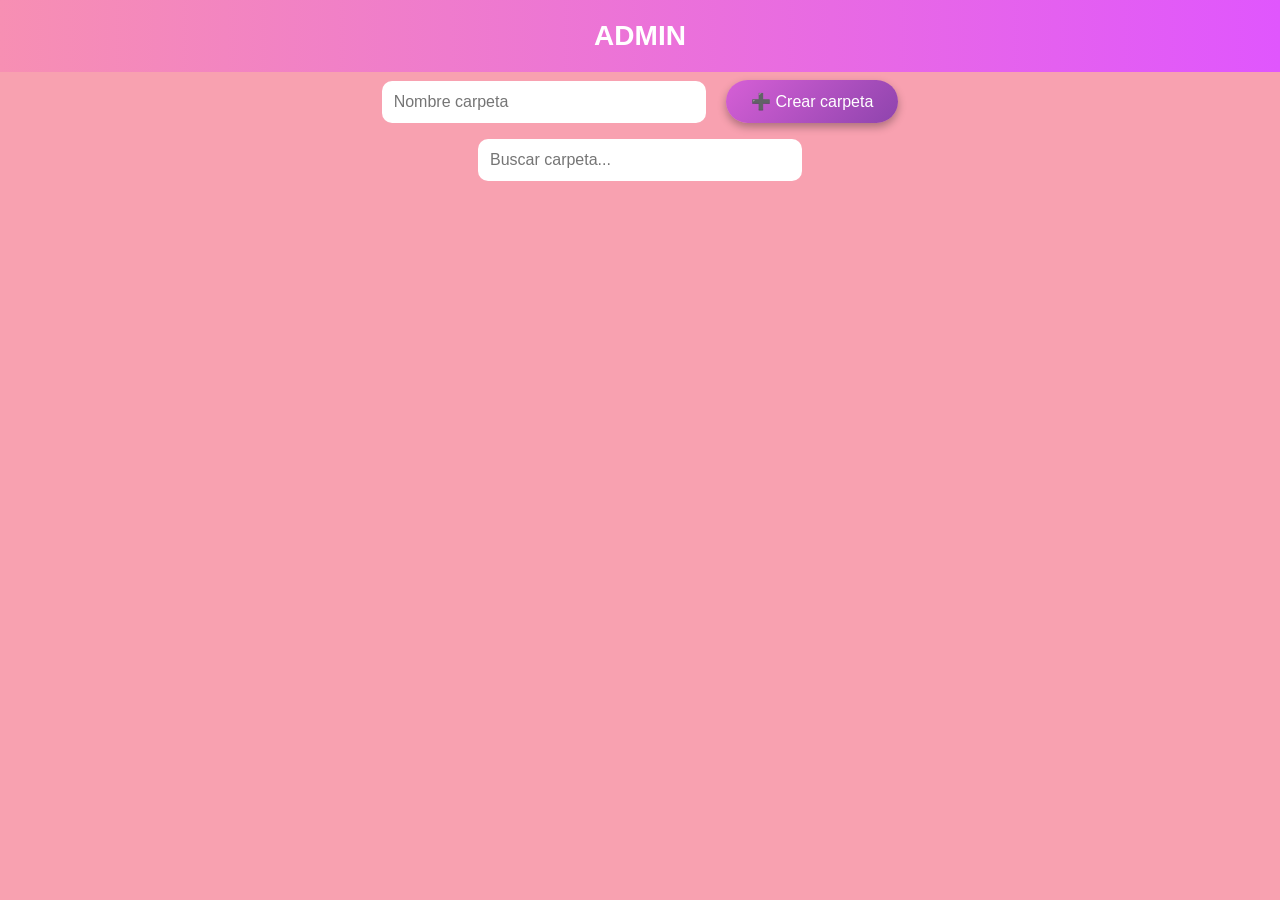
==== admin.html @ 6bd1a1e9 "Add files via upload" ====
<!DOCTYPE html>
<html lang="es">
<head>
<meta charset="UTF-8">
<meta name="viewport" content="width=device-width, initial-scale=1.0">
<title>Admin</title>

<style>
body {
    margin: 0;
    font-family: Arial, sans-serif;
    background: #f8a1b0;
    text-align: center;
}

h1 {
    background: linear-gradient(90deg, #f78fb3, #e056fd);
    color: white;
    padding: 20px;
    margin: 0;
    font-size: 28px;
}

input {
    padding: 12px;
    margin: 8px;
    border-radius: 10px;
    border: none;
    font-size: 16px;
    width: 80%;
    max-width: 300px;
}

button {
    padding: 12px 25px;
    margin: 8px;
    border-radius: 25px;
    border: none;
    background: linear-gradient(135deg, #d65fd6, #8e44ad);
    color: white;
    font-size: 16px;
    cursor: pointer;
    transition: transform 0.2s, background 0.3s;
    box-shadow: 0 4px 8px rgba(0,0,0,0.3);
}

button:hover {
    background: linear-gradient(135deg, #8e44ad, #5a0a5a);
    transform: scale(1.05);
}

.carpeta {
    border: 2px solid white;
    padding: 15px;
    margin: 15px;
    border-radius: 15px;
    background: rgba(255,255,255,0.3);
    box-shadow: 0 4px 8px rgba(0,0,0,0.2);
}

.galeria {
    display: flex;
    flex-wrap: wrap;
    gap: 10px;
    justify-content: center;
    margin-top: 10px;
}

.galeria img {
    width: 80px;
    height: 80px;
    object-fit: cover;
    border-radius: 10px;
    box-shadow: 0 2px 6px rgba(0,0,0,0.2);
}
</style>
</head>

<body>
<h1>ADMIN</h1>

<input type="text" id="nombreCarpeta" placeholder="Nombre carpeta">
<button onclick="crearCarpeta()">➕ Crear carpeta</button>

<div class="buscador">
    <input type="text" id="buscar" placeholder="Buscar carpeta..." onkeyup="render()">
</div>

<div id="lista"></div>

<script>
// Manejo de carpetas
let carpetas = JSON.parse(localStorage.getItem("carpetas")) || [];

function crearCarpeta() {
    let nombre = document.getElementById("nombreCarpeta").value.trim();
    if (!nombre) return alert("Escribe un nombre");
    carpetas.push({ nombre: nombre, imagenes: [] });
    document.getElementById("nombreCarpeta").value = "";
    localStorage.setItem("carpetas", JSON.stringify(carpetas));
    render();
}

function borrarCarpeta(i) {
    if (!confirm("¿Eliminar carpeta?")) return;
    carpetas.splice(i, 1);
    localStorage.setItem("carpetas", JSON.stringify(carpetas));
    render();
}

function cambiarNombre(i, nuevo) {
    carpetas[i].nombre = nuevo;
    localStorage.setItem("carpetas", JSON.stringify(carpetas));
    render();
}

function subirImagen(e, i) {
    let files = e.target.files;
    Array.from(files).forEach(file => {
        let reader = new FileReader();
        reader.onload = function(ev) {
            carpetas[i].imagenes.push(ev.target.result);
            localStorage.setItem("carpetas", JSON.stringify(carpetas));
            render();
        }
        reader.readAsDataURL(file);
    });
}

function borrarImagen(i, j) {
    carpetas[i].imagenes.splice(j, 1);
    localStorage.setItem("carpetas", JSON.stringify(carpetas));
    render();
}

function render() {
    let lista = document.getElementById("lista");
    if (!lista) return;
    let filtro = document.getElementById("buscar")?.value.toLowerCase() || "";

    lista.innerHTML = "";

    carpetas.forEach((c, i) => {
        if (!c.nombre.toLowerCase().includes(filtro)) return;

        let div = document.createElement("div");
        div.className = "carpeta";

        let imagenesHTML = c.imagenes.map((img, j) => `
            <div>
                <img src="${img}">
                <br>
                <button onclick="borrarImagen(${i}, ${j})">❌ Eliminar</button>
            </div>
        `).join("");

        div.innerHTML = `
            <input value="${c.nombre}" onchange="cambiarNombre(${i}, this.value)">
            <br>
            <input type="file" multiple onchange="subirImagen(event, ${i})">
            <button onclick="borrarCarpeta(${i})">🗑️ Eliminar carpeta</button>
            <div class="galeria">${imagenesHTML}</div>
        `;

        lista.appendChild(div);
    });
}

render();
</script>
</body>
</html>
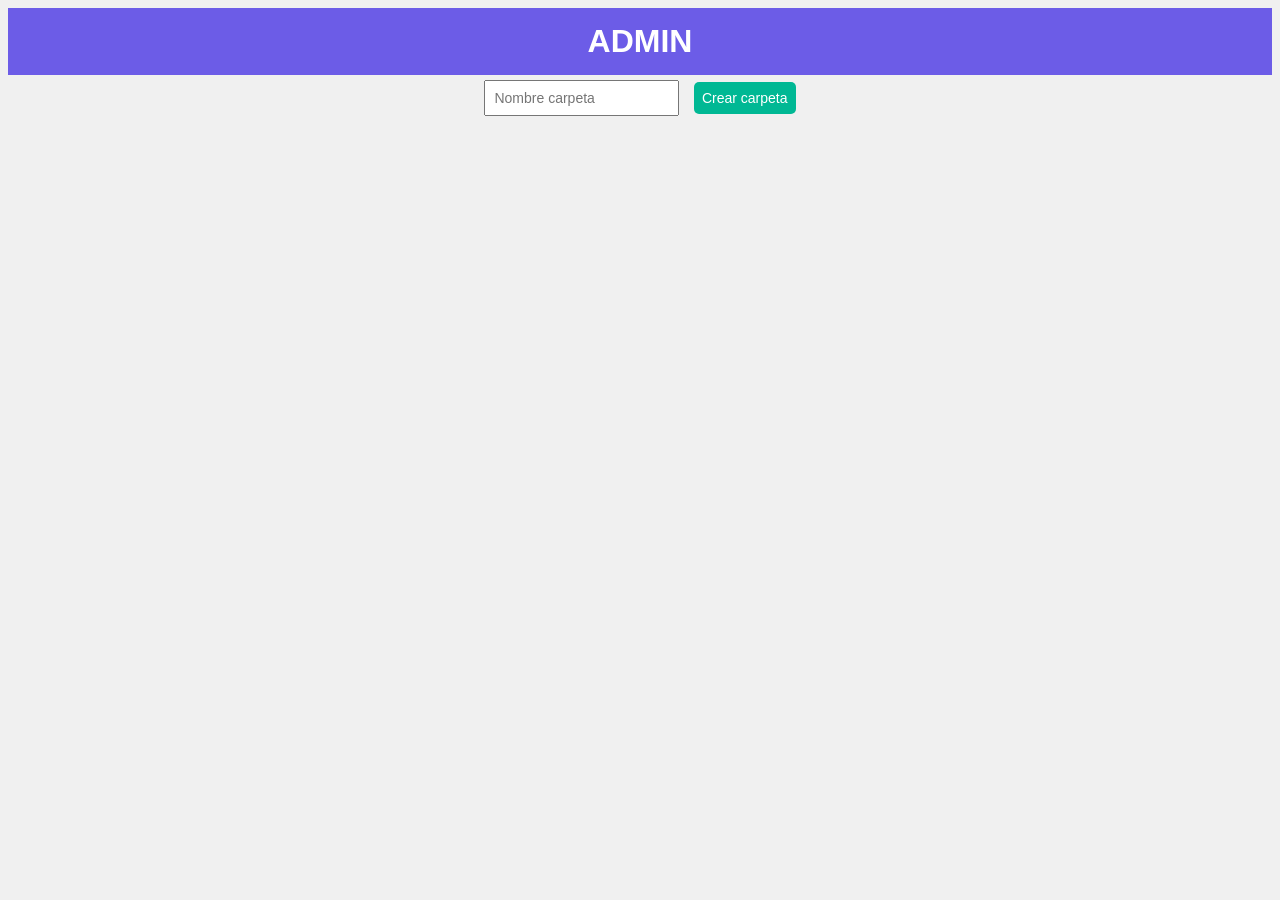
==== commit 214723c0: "Add files via upload" ====
--- a/admin.html
+++ b/admin.html
@@ -2,116 +2,89 @@
 <html lang="es">
 <head>
 <meta charset="UTF-8">
-<meta name="viewport" content="width=device-width, initial-scale=1.0">
-<title>Admin</title>
-
+<title>Admin con CSS</title>
 <style>
 body {
-    margin: 0;
     font-family: Arial, sans-serif;
-    background: #f8a1b0;
+    background: #f0f0f0;
     text-align: center;
 }
 
 h1 {
-    background: linear-gradient(90deg, #f78fb3, #e056fd);
+    background: #6c5ce7;
     color: white;
-    padding: 20px;
+    padding: 15px;
     margin: 0;
-    font-size: 28px;
 }
 
-input {
-    padding: 12px;
-    margin: 8px;
-    border-radius: 10px;
-    border: none;
-    font-size: 16px;
-    width: 80%;
-    max-width: 300px;
+input, button {
+    margin: 5px;
+    padding: 8px;
+    font-size: 14px;
 }
 
 button {
-    padding: 12px 25px;
-    margin: 8px;
-    border-radius: 25px;
+    background: #00b894;
+    color: white;
     border: none;
-    background: linear-gradient(135deg, #d65fd6, #8e44ad);
-    color: white;
-    font-size: 16px;
+    border-radius: 5px;
     cursor: pointer;
-    transition: transform 0.2s, background 0.3s;
-    box-shadow: 0 4px 8px rgba(0,0,0,0.3);
 }
 
 button:hover {
-    background: linear-gradient(135deg, #8e44ad, #5a0a5a);
-    transform: scale(1.05);
+    background: #019874;
 }
 
 .carpeta {
-    border: 2px solid white;
-    padding: 15px;
-    margin: 15px;
-    border-radius: 15px;
-    background: rgba(255,255,255,0.3);
-    box-shadow: 0 4px 8px rgba(0,0,0,0.2);
+    border: 2px solid #6c5ce7;
+    border-radius: 8px;
+    background: white;
+    margin: 10px auto;
+    padding: 10px;
+    width: 300px;
+    text-align: left;
 }
 
-.galeria {
-    display: flex;
-    flex-wrap: wrap;
-    gap: 10px;
-    justify-content: center;
-    margin-top: 10px;
-}
-
-.galeria img {
+.carpeta img {
     width: 80px;
     height: 80px;
     object-fit: cover;
-    border-radius: 10px;
-    box-shadow: 0 2px 6px rgba(0,0,0,0.2);
+    margin: 5px;
+    border: 1px solid #ccc;
 }
 </style>
 </head>
-
 <body>
 <h1>ADMIN</h1>
 
 <input type="text" id="nombreCarpeta" placeholder="Nombre carpeta">
-<button onclick="crearCarpeta()">➕ Crear carpeta</button>
-
-<div class="buscador">
-    <input type="text" id="buscar" placeholder="Buscar carpeta..." onkeyup="render()">
-</div>
+<button onclick="crearCarpeta()">Crear carpeta</button>
 
 <div id="lista"></div>
 
 <script>
-// Manejo de carpetas
 let carpetas = JSON.parse(localStorage.getItem("carpetas")) || [];
 
 function crearCarpeta() {
     let nombre = document.getElementById("nombreCarpeta").value.trim();
-    if (!nombre) return alert("Escribe un nombre");
+    if (!nombre) {
+        alert("Escribe un nombre");
+        return;
+    }
     carpetas.push({ nombre: nombre, imagenes: [] });
     document.getElementById("nombreCarpeta").value = "";
-    localStorage.setItem("carpetas", JSON.stringify(carpetas));
-    render();
+    guardar();
 }
 
 function borrarCarpeta(i) {
     if (!confirm("¿Eliminar carpeta?")) return;
     carpetas.splice(i, 1);
-    localStorage.setItem("carpetas", JSON.stringify(carpetas));
-    render();
+    guardar();
 }
 
 function cambiarNombre(i, nuevo) {
     carpetas[i].nombre = nuevo;
-    localStorage.setItem("carpetas", JSON.stringify(carpetas));
-    render();
+    guardar();
 }
 
 function subirImagen(e, i) {
@@ -120,8 +93,7 @@
         let reader = new FileReader();
         reader.onload = function(ev) {
             carpetas[i].imagenes.push(ev.target.result);
-            localStorage.setItem("carpetas", JSON.stringify(carpetas));
-            render();
+            guardar();
         }
         reader.readAsDataURL(file);
     });
@@ -129,37 +101,38 @@
 
 function borrarImagen(i, j) {
     carpetas[i].imagenes.splice(j, 1);
+    guardar();
+}
+
+function guardar() {
     localStorage.setItem("carpetas", JSON.stringify(carpetas));
     render();
 }
 
 function render() {
     let lista = document.getElementById("lista");
-    if (!lista) return;
-    let filtro = document.getElementById("buscar")?.value.toLowerCase() || "";
-
     lista.innerHTML = "";
 
     carpetas.forEach((c, i) => {
-        if (!c.nombre.toLowerCase().includes(filtro)) return;
-
         let div = document.createElement("div");
         div.className = "carpeta";
 
-        let imagenesHTML = c.imagenes.map((img, j) => `
-            <div>
-                <img src="${img}">
-                <br>
-                <button onclick="borrarImagen(${i}, ${j})">❌ Eliminar</button>
-            </div>
-        `).join("");
+        let imagenesHTML = "";
+        c.imagenes.forEach((img, j) => {
+            imagenesHTML += `
+                <div>
+                    <img src="${img}">
+                    <button onclick="borrarImagen(${i}, ${j})">Eliminar imagen</button>
+                </div>
+            `;
+        });
 
         div.innerHTML = `
             <input value="${c.nombre}" onchange="cambiarNombre(${i}, this.value)">
             <br>
             <input type="file" multiple onchange="subirImagen(event, ${i})">
-            <button onclick="borrarCarpeta(${i})">🗑️ Eliminar carpeta</button>
-            <div class="galeria">${imagenesHTML}</div>
+            <button onclick="borrarCarpeta(${i})">Eliminar carpeta</button>
+            <div>${imagenesHTML}</div>
         `;
 
         lista.appendChild(div);
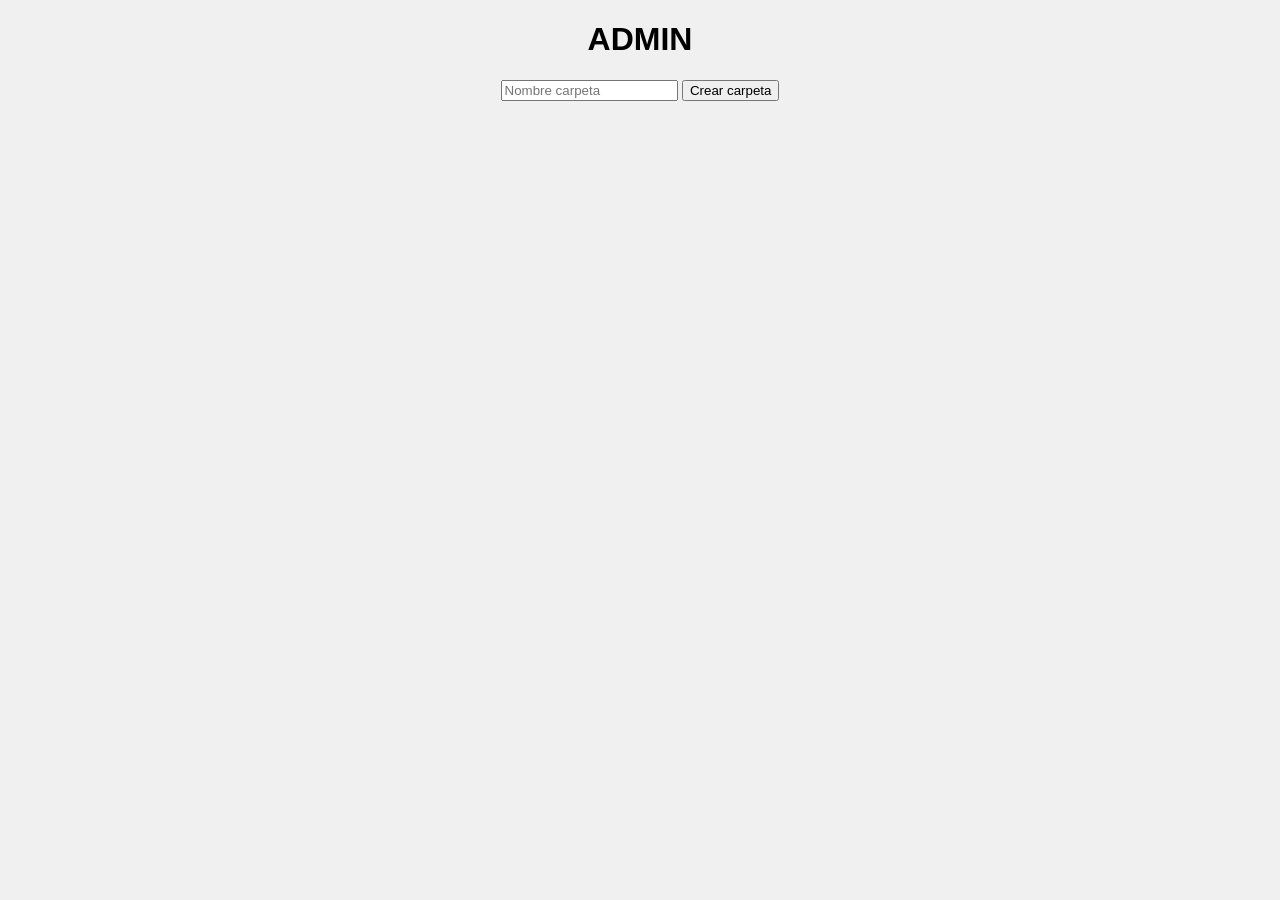
==== commit f2ada463: "Update admin.html" ====
--- a/admin.html
+++ b/admin.html
@@ -2,56 +2,11 @@
 <html lang="es">
 <head>
 <meta charset="UTF-8">
-<title>Admin con CSS</title>
+<title>Admin simple</title>
 <style>
-body {
-    font-family: Arial, sans-serif;
-    background: #f0f0f0;
-    text-align: center;
-}
-
-h1 {
-    background: #6c5ce7;
-    color: white;
-    padding: 15px;
-    margin: 0;
-}
-
-input, button {
-    margin: 5px;
-    padding: 8px;
-    font-size: 14px;
-}
-
-button {
-    background: #00b894;
-    color: white;
-    border: none;
-    border-radius: 5px;
-    cursor: pointer;
-}
-
-button:hover {
-    background: #019874;
-}
-
-.carpeta {
-    border: 2px solid #6c5ce7;
-    border-radius: 8px;
-    background: white;
-    margin: 10px auto;
-    padding: 10px;
-    width: 300px;
-    text-align: left;
-}
-
-.carpeta img {
-    width: 80px;
-    height: 80px;
-    object-fit: cover;
-    margin: 5px;
-    border: 1px solid #ccc;
-}
+body { font-family: Arial; background:#f0f0f0; text-align:center; }
+.carpeta { border:1px solid #333; margin:10px; padding:10px; background:#fff; }
+.carpeta img { width:80px; height:80px; object-fit:cover; margin:5px; }
 </style>
 </head>
 <body>
@@ -66,77 +21,63 @@
 let carpetas = JSON.parse(localStorage.getItem("carpetas")) || [];
 
 function crearCarpeta() {
-    let nombre = document.getElementById("nombreCarpeta").value.trim();
-    if (!nombre) {
-        alert("Escribe un nombre");
-        return;
-    }
-    carpetas.push({ nombre: nombre, imagenes: [] });
-    document.getElementById("nombreCarpeta").value = "";
-    guardar();
+  let nombre = document.getElementById("nombreCarpeta").value.trim();
+  if (!nombre) { alert("Escribe un nombre"); return; }
+  carpetas.push({ nombre:nombre, imagenes:[] });
+  document.getElementById("nombreCarpeta").value="";
+  guardar();
 }
 
 function borrarCarpeta(i) {
-    if (!confirm("¿Eliminar carpeta?")) return;
-    carpetas.splice(i, 1);
-    guardar();
+  carpetas.splice(i,1);
+  guardar();
 }
 
-function cambiarNombre(i, nuevo) {
-    carpetas[i].nombre = nuevo;
-    guardar();
+function cambiarNombre(i,nuevo) {
+  carpetas[i].nombre=nuevo;
+  guardar();
 }
 
-function subirImagen(e, i) {
-    let files = e.target.files;
-    Array.from(files).forEach(file => {
-        let reader = new FileReader();
-        reader.onload = function(ev) {
-            carpetas[i].imagenes.push(ev.target.result);
-            guardar();
-        }
-        reader.readAsDataURL(file);
-    });
+function subirImagen(e,i) {
+  Array.from(e.target.files).forEach(file=>{
+    let reader=new FileReader();
+    reader.onload=ev=>{
+      carpetas[i].imagenes.push(ev.target.result);
+      guardar();
+    };
+    reader.readAsDataURL(file);
+  });
 }
 
-function borrarImagen(i, j) {
-    carpetas[i].imagenes.splice(j, 1);
-    guardar();
+function borrarImagen(i,j) {
+  carpetas[i].imagenes.splice(j,1);
+  guardar();
 }
 
 function guardar() {
-    localStorage.setItem("carpetas", JSON.stringify(carpetas));
-    render();
+  localStorage.setItem("carpetas",JSON.stringify(carpetas));
+  render();
 }
 
 function render() {
-    let lista = document.getElementById("lista");
-    lista.innerHTML = "";
-
-    carpetas.forEach((c, i) => {
-        let div = document.createElement("div");
-        div.className = "carpeta";
-
-        let imagenesHTML = "";
-        c.imagenes.forEach((img, j) => {
-            imagenesHTML += `
-                <div>
-                    <img src="${img}">
-                    <button onclick="borrarImagen(${i}, ${j})">Eliminar imagen</button>
-                </div>
-            `;
-        });
-
-        div.innerHTML = `
-            <input value="${c.nombre}" onchange="cambiarNombre(${i}, this.value)">
-            <br>
-            <input type="file" multiple onchange="subirImagen(event, ${i})">
-            <button onclick="borrarCarpeta(${i})">Eliminar carpeta</button>
-            <div>${imagenesHTML}</div>
-        `;
-
-        lista.appendChild(div);
+  let lista=document.getElementById("lista");
+  lista.innerHTML="";
+  carpetas.forEach((c,i)=>{
+    let div=document.createElement("div");
+    div.className="carpeta";
+    let imagenesHTML="";
+    c.imagenes.forEach((img,j)=>{
+      imagenesHTML+=`<div><img src="${img}"><button onclick="borrarImagen(${i},${j})">Eliminar imagen</button></div>`;
     });
+    div.innerHTML=`
+      <input value="${c.nombre}" onchange="cambiarNombre(${i},this.value)">
+      <br>
+      <input type="file" multiple onchange="subirImagen(event,${i})">
+      <button onclick="borrarCarpeta(${i})">Eliminar carpeta</button>
+      <div>${imagenesHTML}</div>
+    `;
+    lista.appendChild(div);
+  });
 }
 
 render();
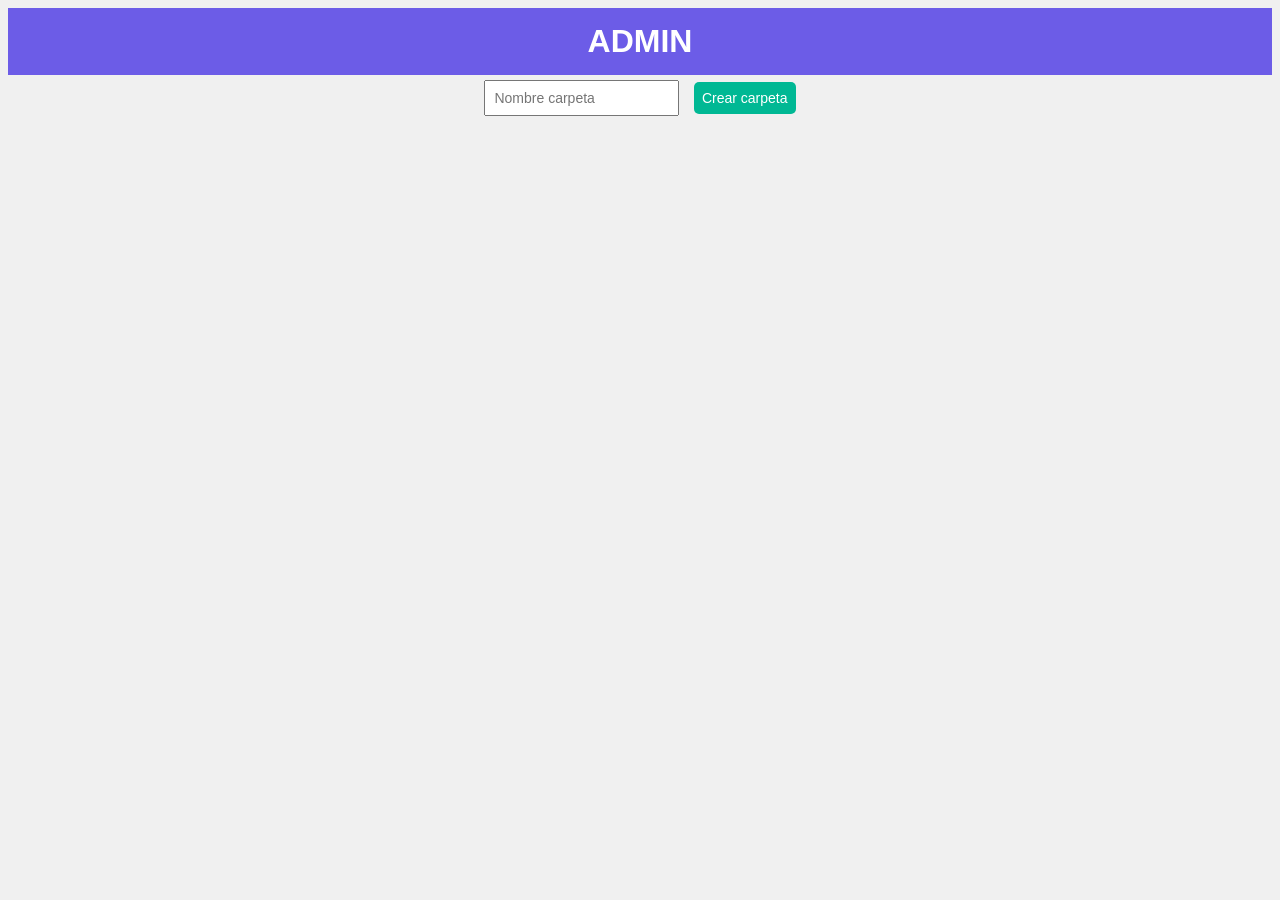
==== commit 2c673e90: "Update admin.html" ====
--- a/admin.html
+++ b/admin.html
@@ -4,9 +4,53 @@
 <meta charset="UTF-8">
 <title>Admin simple</title>
 <style>
-body { font-family: Arial; background:#f0f0f0; text-align:center; }
-.carpeta { border:1px solid #333; margin:10px; padding:10px; background:#fff; }
-.carpeta img { width:80px; height:80px; object-fit:cover; margin:5px; }
+body {
+    font-family: Arial, sans-serif;
+    background: #f0f0f0;
+    text-align: center;
+}
+h1 {
+    background: #6c5ce7;
+    color: white;
+    padding: 15px;
+    margin: 0;
+}
+input, button {
+    margin: 5px;
+    padding: 8px;
+    font-size: 14px;
+}
+button {
+    background: #00b894;
+    color: white;
+    border: none;
+    border-radius: 5px;
+    cursor: pointer;
+}
+button:hover {
+    background: #019874;
+}
+.carpeta {
+    border: 2px solid #6c5ce7;
+    border-radius: 8px;
+    background: white;
+    margin: 10px auto;
+    padding: 10px;
+    width: 300px;
+    text-align: left;
+}
+.carpeta img {
+    width: 80px;
+    height: 80px;
+    object-fit: cover;
+    margin: 5px;
+    border: 1px solid #ccc;
+}
+#mensaje {
+    color: green;
+    font-weight: bold;
+    margin: 10px;
+}
 </style>
 </head>
 <body>
@@ -15,69 +59,95 @@
 <input type="text" id="nombreCarpeta" placeholder="Nombre carpeta">
 <button onclick="crearCarpeta()">Crear carpeta</button>
 
+<div id="mensaje"></div>
 <div id="lista"></div>
 
 <script>
 let carpetas = JSON.parse(localStorage.getItem("carpetas")) || [];
 
 function crearCarpeta() {
-  let nombre = document.getElementById("nombreCarpeta").value.trim();
-  if (!nombre) { alert("Escribe un nombre"); return; }
-  carpetas.push({ nombre:nombre, imagenes:[] });
-  document.getElementById("nombreCarpeta").value="";
-  guardar();
+    let nombre = document.getElementById("nombreCarpeta").value.trim();
+    if (!nombre) {
+        alert("Escribe un nombre");
+        return;
+    }
+    carpetas.push({ nombre: nombre, imagenes: [] });
+    document.getElementById("nombreCarpeta").value = "";
+    guardar();
+    mostrarMensaje("Carpeta creada ✅");
 }
 
 function borrarCarpeta(i) {
-  carpetas.splice(i,1);
-  guardar();
+    if (!confirm("¿Eliminar carpeta?")) return;
+    carpetas.splice(i, 1);
+    guardar();
+    mostrarMensaje("Carpeta eliminada ❌");
 }
 
-function cambiarNombre(i,nuevo) {
-  carpetas[i].nombre=nuevo;
-  guardar();
+function cambiarNombre(i, nuevo) {
+    carpetas[i].nombre = nuevo;
+    guardar();
+    mostrarMensaje("Nombre actualizado ✏️");
 }
 
-function subirImagen(e,i) {
-  Array.from(e.target.files).forEach(file=>{
-    let reader=new FileReader();
-    reader.onload=ev=>{
-      carpetas[i].imagenes.push(ev.target.result);
-      guardar();
-    };
-    reader.readAsDataURL(file);
-  });
+function subirImagen(e, i) {
+    let files = e.target.files;
+    Array.from(files).forEach(file => {
+        let reader = new FileReader();
+        reader.onload = function(ev) {
+            carpetas[i].imagenes.push(ev.target.result);
+            guardar();
+            mostrarMensaje("Imagen subida 📷");
+        }
+        reader.readAsDataURL(file);
+    });
 }
 
-function borrarImagen(i,j) {
-  carpetas[i].imagenes.splice(j,1);
-  guardar();
+function borrarImagen(i, j) {
+    carpetas[i].imagenes.splice(j, 1);
+    guardar();
+    mostrarMensaje("Imagen eliminada 🗑️");
 }
 
 function guardar() {
-  localStorage.setItem("carpetas",JSON.stringify(carpetas));
-  render();
+    localStorage.setItem("carpetas", JSON.stringify(carpetas));
+    render();
 }
 
 function render() {
-  let lista=document.getElementById("lista");
-  lista.innerHTML="";
-  carpetas.forEach((c,i)=>{
-    let div=document.createElement("div");
-    div.className="carpeta";
-    let imagenesHTML="";
-    c.imagenes.forEach((img,j)=>{
-      imagenesHTML+=`<div><img src="${img}"><button onclick="borrarImagen(${i},${j})">Eliminar imagen</button></div>`;
+    let lista = document.getElementById("lista");
+    lista.innerHTML = "";
+
+    carpetas.forEach((c, i) => {
+        let div = document.createElement("div");
+        div.className = "carpeta";
+
+        let imagenesHTML = "";
+        c.imagenes.forEach((img, j) => {
+            imagenesHTML += `
+                <div>
+                    <img src="${img}">
+                    <button onclick="borrarImagen(${i}, ${j})">Eliminar imagen</button>
+                </div>
+            `;
+        });
+
+        div.innerHTML = `
+            <input value="${c.nombre}" onchange="cambiarNombre(${i}, this.value)">
+            <br>
+            <input type="file" multiple onchange="subirImagen(event, ${i})">
+            <button onclick="borrarCarpeta(${i})">Eliminar carpeta</button>
+            <div>${imagenesHTML}</div>
+        `;
+
+        lista.appendChild(div);
     });
-    div.innerHTML=`
-      <input value="${c.nombre}" onchange="cambiarNombre(${i},this.value)">
-      <br>
-      <input type="file" multiple onchange="subirImagen(event,${i})">
-      <button onclick="borrarCarpeta(${i})">Eliminar carpeta</button>
-      <div>${imagenesHTML}</div>
-    `;
-    lista.appendChild(div);
-  });
+}
+
+function mostrarMensaje(texto) {
+    let mensaje = document.getElementById("mensaje");
+    mensaje.textContent = texto;
+    setTimeout(() => mensaje.textContent = "", 2000);
 }
 
 render();
